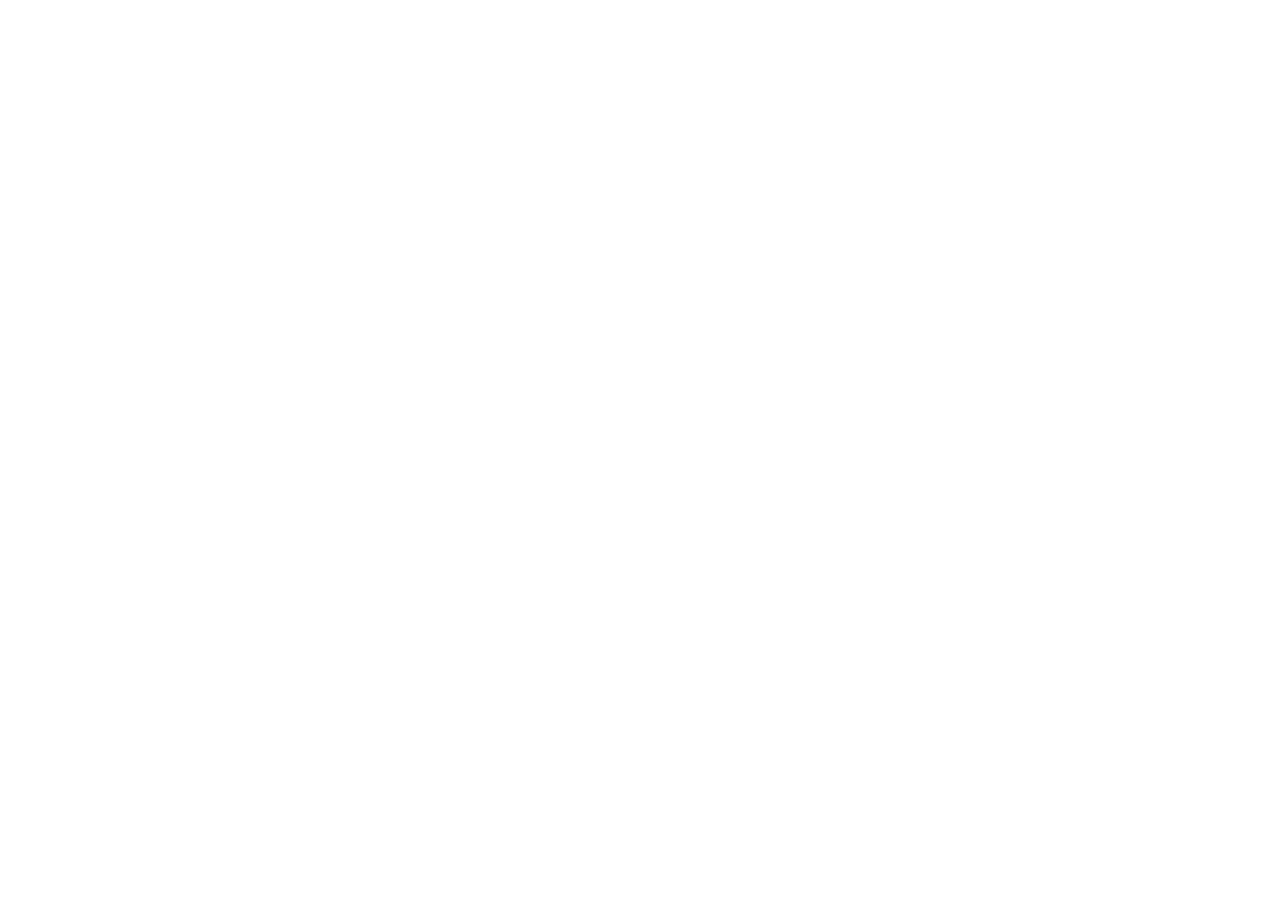
==== index.html @ 25216a86 "first commit" ====
<!DOCTYPE html>
<html lang="en">
<head>
    <meta charset="UTF-8">
    <meta http-equiv="X-UA-Compatible" content="IE=edge">
    <meta name="viewport" content="width=device-width, initial-scale=1.0">
    <title>The Future of Passwords</title>
    <link rel="stylesheet" href="css/style.css">
    <script defer src="face-api.min.js"></script>
    <script defer src="js/script.js"></script>
</head>
<body>
    <video id="video" width="720" height="560" autoplay muted></video>
</body>
</html>
---- css/style.css ----
body {
    margin: 0;
    padding: 0;
    width: 100vw;
    height: 100vh;
    display: flex;
    justify-content: center;
    align-items: center;
    flex-direction: column
}

canvas {
    position: absolute;
    top: 0;
    left: 0;
}
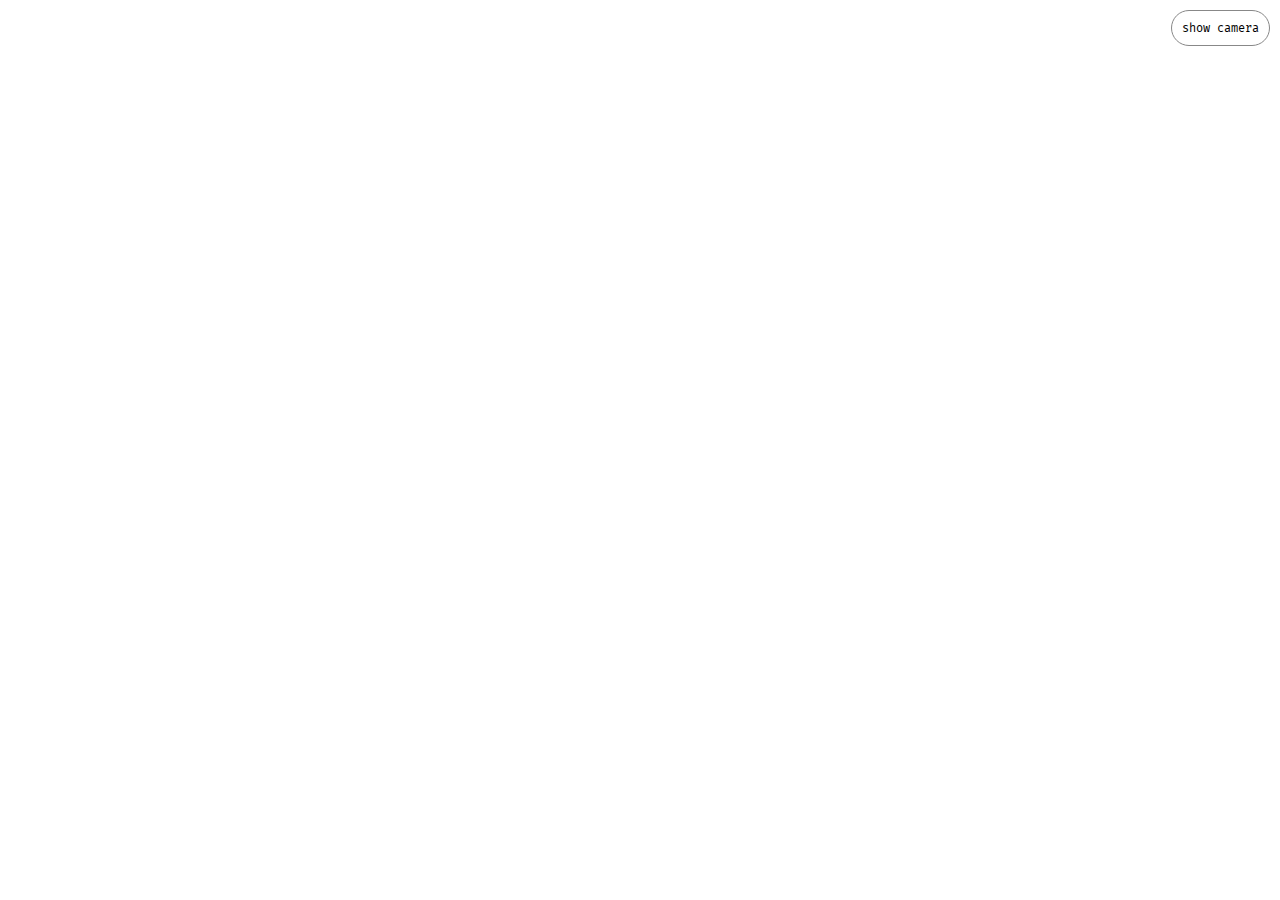
==== commit cb247cb6: "updated with loading notice" ====
--- a/index.html
+++ b/index.html
@@ -6,10 +6,17 @@
     <meta name="viewport" content="width=device-width, initial-scale=1.0">
     <title>The Future of Passwords</title>
     <link rel="stylesheet" href="css/style.css">
-    <script defer src="face-api.min.js"></script>
+    <script defer src="https://d3js.org/d3.v3.min.js"></script>
+    <script defer src="https://webgazer.cs.brown.edu/webgazer.js?"></script>
+    <!-- <script defer src="face-api.min.js"></script> -->
     <script defer src="js/script.js"></script>
 </head>
 <body>
-    <video id="video" width="720" height="560" autoplay muted></video>
+    <div id="container">
+        <div id="options">
+            <button onclick="showVideo()">show camera</button>
+        </div>
+    </div>
+    <!-- <video id="video" width="720" height="560" autoplay muted></video> -->
 </body>
 </html>--- a/css/style.css
+++ b/css/style.css
@@ -1,3 +1,5 @@
+@import url('https://fonts.googleapis.com/css?family=Fira+Mono:400');
+
 body {
     margin: 0;
     padding: 0;
@@ -6,11 +8,71 @@
     display: flex;
     justify-content: center;
     align-items: center;
-    flex-direction: column
+    flex-direction: column;
+    overflow:hidden;
+    font-family: 'Fira Mono', monospace;
 }
 
 canvas {
     position: absolute;
     top: 0;
     left: 0;
-}+}
+#container{
+    width: 100%;
+    height: 100%;
+}
+#options{
+    position: absolute; 
+    z-index: 1; 
+    padding-top: 10px;
+    padding-right: 10px;
+    right: 0;
+    top: 0;
+}
+#options button{
+    all: unset;
+    font-family: 'Fira Mono', monospace;
+    font-size: 12px;
+    border:1px solid #888;
+    border-radius: 20px;
+    padding: 10px;
+    cursor: pointer;
+}
+.unlockMessage{
+    display: block; /* Hidden by default */
+    position: fixed; /* Stay in place */
+    z-index: 1; /* Sit on top */
+    padding-top: 100px; /* Location of the box */
+    left: 0;
+    top: 0;
+    width: 100%; /* Full width */
+    height: 100%; /* Full height */
+    overflow: auto; /* Enable scroll if needed */
+    background-color: rgb(0,0,0); /* Fallback color */
+    background-color: rgba(0,0,0,0.4); /* Black w/ opacity */
+  }
+  
+  /* Modal Content */
+  .message-content {
+    background-color: #fefefe;
+    margin: auto;
+    padding: 20px;
+    border: 1px solid #888;
+    width: 30%;
+  }
+  
+  /* The Close Button */
+  .close {
+    color: #aaaaaa;
+    float: right;
+    font-size: 28px;
+    font-weight: bold;
+  }
+  
+  .close:hover,
+  .close:focus {
+    color: #000;
+    text-decoration: none;
+    cursor: pointer;
+  }